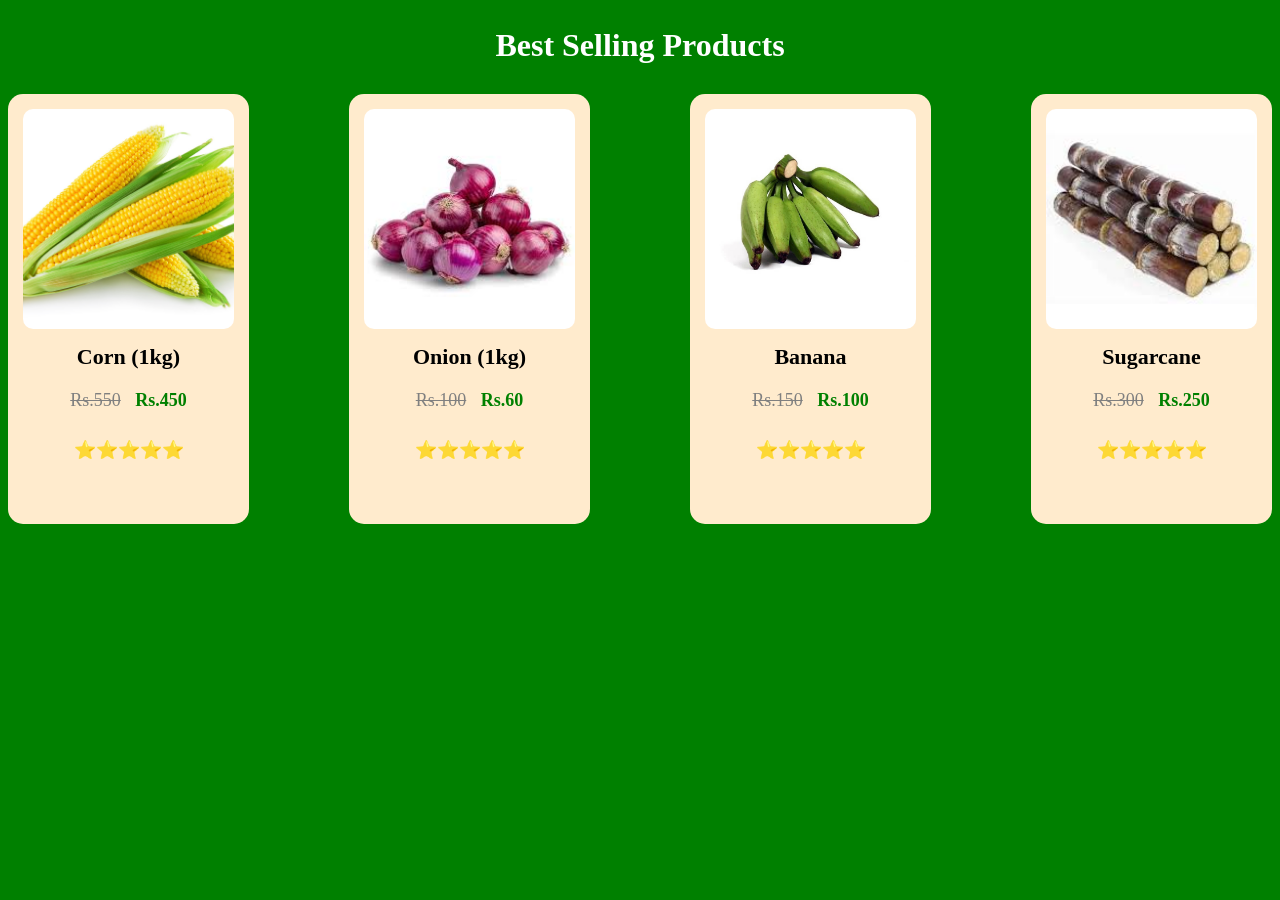
==== frontend/best.html @ 972c0581 "Initial commit - Local Farmer Market Full Stack Project" ====
<!DOCTYPE html>
<html lang="en">
<head>
    <meta charset="UTF-8">
    <meta name="viewport" content="width=device-width, initial-scale=1.0">
    <title>Best Selling Products</title>
    <link rel="stylesheet" href="style.css">
</head>
<body>

    <section class="product-section">
        <h2>Best Selling Products</h2>

        <div class="product">
            <div class="card">
                <img src="cornsale.jpg" alt="Corn">
                <h3>Corn (1kg)</h3>
                <p class="price">
                    <span class="old-price">Rs.550</span>
                    <span class="new-price">Rs.450</span>
                </p>
                <p class="rating">⭐⭐⭐⭐⭐</p>
            </div>

            <div class="card">
                <img src="onionsale.jfif" alt="Onion">
                <h3>Onion (1kg)</h3>
                <p class="price">
                    <span class="old-price">Rs.100</span>
                    <span class="new-price">Rs.60</span>
                </p>
                <p class="rating">⭐⭐⭐⭐⭐</p>
            </div>

            <div class="card">
                <img src="vaalaisale.jpeg" alt="Banana">
                <h3>Banana</h3>
                <p class="price">
                    <span class="old-price">Rs.150</span>
                    <span class="new-price">Rs.100</span>
                </p>
                <p class="rating">⭐⭐⭐⭐⭐</p>
            </div>

            <div class="card">
                <img src="karumbusale.jfif" alt="Sugarcane">
                <h3>Sugarcane</h3>
                <p class="price">
                    <span class="old-price">Rs.300</span>
                    <span class="new-price">Rs.250</span>
                </p>
                <p class="rating">⭐⭐⭐⭐⭐</p>
            </div>
        </div>
    </section>

</body>
</html>
---- frontend/style.css ----
nav{
    display: flex;
    margin-left: 30px;
}
nav ul{
    display: flex;
    list-style: none;
    gap: 50px;
    padding: 30px;
    margin: 0px;
}
nav ul li a{
    text-decoration: none;
    color: green;
    font-size: 17px;
    border-radius: 8px;
    transition: 0.3s;
}
nav ul li a:hover{
    background: black;
    color: blue;
    transform: scale(1.2)
}
.logo {
    width: 200px;   /* size control */
    height: 90px;
    padding: 2px;
}

.header-icons span{
    padding: 8px 15px;
    border-radius: 20px;
    font-size: 18px;


}
.header-icons span:hover{
    transform: scale(1.2);
}
#searchBox{
    padding: 10px 15px;
    width: 150px;
    border: 2px solid green;
    border-radius: 25px;
    outline: none;
    font-size: 12px;
}

body{
    background-color: green;
}
header{
    display: flex;
    justify-content: space-between;
    align-items: center;
    background: white;
    box-shadow: 0 2px 5px rgba(0,0,0,0,1);
    padding: 10px 30px;
}
.hero-slider{
    position: relative;
    width: 100%;
    height: 400px;
    margin: 7px auto;
    overflow: hidden;
    border-radius: 2px;
    box-shadow: 0 4px 10px rgba(0,0,0,0,2);
}
.hero-slider img{
    width: 100%;
    height: 100%;
    object-fit:cover;
    display: block;
}

.prev,
.next{
    position: absolute;
    top:50%;
    transform: translateY(-50%);
    background: white;
    border: none;
    font-size: 30px;
    width: 50px;
    height: 50px;
    border-radius: 50%;
    cursor: pointer;
    box-shadow: 0 0 10px rgba(0,0,0,0,2);

}

.prev{
    left: 20px;
}
.next{
    right: 20px;
}
.organic-range{
    position: relative;
    width: 90%;
    margin: 5px auto;
    text-align: center;
    color: white;
    padding: 10px;
    border-radius: 2px;
}
.organic-range h2{
    margin-bottom: 30px;
    font-size: 35px;
}
.range-container{
    display: flex;
    gap: 30px;
    overflow-x: auto;
    scroll-behavior: smooth;
    scrollbar-width: none;
}
.range-container::-webkit-scrollbar{
    display: none;
}
.range-item{
    min-width: 180px;
    flex-shrink: 0;
}
.range-item img{
    width: 160px;
    height: 160px;
    border-radius: 50%;
    object-fit: cover;
}
.range-item p{
    margin-top: 10px;
    font-size: 22px;
    color: white;
    text-align: center;
}
.scroll-btn{
    position: absolute;
    top: 55%;
    transform: translateY(-50%);
    width: 50px;
    height: 50px;
    border: none;
    border-radius: 50%;
    background: white;
    box-shadow: 0 0 10px rgba(0,0,0,0.2);
    cursor: pointer;
    font-size: 28px;
}
.left{
    left: -20px;
}
.right{
    right: -20px;
}
.offers h2{
    font-size: 35px;
    margin-bottom: 30px;
    text-align: center;
    color: white;
}
.offer-section{
    width: 90%;
    margin: 40px auto;
    display: flex;
    gap: 40px;
    justify-content: center;
}
.offer-section{
    flex: 1;
    height: 250px;
    border-radius: 25px;
    overflow: hidden;
    box-shadow: 0 4px 10px rgba(0,0,0,0.2);
}
.offer-card img{
    width: 350px;
    height: 100%;
    object-fit: cover;
    display: black;
    gap: 80px;
}
.product.section{
    width: 90%;
    margin: 50px auto;
    text-align: center;
}
.product-section h2{
    font-size: 32px;
    margin-bottom: 30px;
    color: white;
    text-align: center;
}
.product{
    display: flex;
    grid-template-columns: repeat(4,1fr);
    gap: 100px;
}
.card{
    
    background: blanchedalmond;
    border-radius: 15px;
    padding: 15px;
    width: 250px;
    height: 400px;
    display: flex;
    flex-direction: column;
    align-items: center;
    text-align: center;

}
.card:hover{
    transform: translateY(-8px);
}
.card img{
    width: 100%;
    height: 220px;
    object-fit: cover;
    border-radius: 10px;
    display: block;
}
.card h3{
    margin: 15px 0 10px;
    font-size: 22px;
    color: black;
}
.price{
    margin: 10px 0;
    font-size: 18px;
}
.old-price{
    text-decoration: line-through;
    color: gray;
    margin-right: 10px;
}
.new-price{
    color: green;
    font-weight: bold;
}
.rating{
    color: orange;
    font-size: 18px;
}
.product2{
    display: flex;
    grid-template-columns: repeat(4,1fr);
    gap: 100px;
    margin-top: 40px;
}
.card2{
    background: blanchedalmond;
    border-radius: 15px;
    padding: 15px;
    width: 250px;
    height: 400px;
    display: flex;
    flex-direction: column;
    align-items: center;
    text-align: center;

}
.card2:hover{
    transform: translateY(-8px);
}
.card2 img{
    width: 100%;
    height: 220px;
    object-fit: cover;
    border-radius: 10px;
    display: block;
}
.card2 h3{
    margin: 15px 0 10px;
    font-size: 22px;
    color: black;
}
.hover-cart{
    display: none;
}
.card:hover .hover-cart,
.card2:hover .hover-cart{
    display: flex;
    position: absolute;
    bottom: 195px;
    left: 50%;
    transform: translateX(-50%);
    gap: 10px;
    align-items: center;
    background: rgb(11, 228, 87);
    padding: 10px 15px;
    border-radius: 10px;
    height: 35px;
    width: 219px;
}
.cart:hover.hover-cart{
    opacity: 0;

}
.hover-cart button{
    border: none;
    background: rgb(5, 165, 240);
    color: white;
    padding: 6px 12px;
    
    cursor: pointer;
    font-size: 18px;

}
.cart-btn{
    background: orange;
}
.cart:hover img{
    transform: scale(1.05);
    transition: 0.3s;
}
.certificate h2{
    font-size: 35px;
    margin-bottom: 30px;
    text-align: center;
    color: white;
}
.certificate-section{
    width: 90%;
    margin: 40px auto;
    display: flex;
    gap: 40px;
    justify-content: center;
}
.certificate-section{
    flex: 1;
    height: 250px;
    border-radius: 25px;
    overflow: hidden;
    box-shadow: 0 4px 10px rgba(0,0,0,0.2);
}
.certificate-card img{
    width: 100%;
    height: 100%;
    object-fit: cover;
    display: black;
    gap: 80px;
    border-radius: 15px;
}
.header-icons{
    display: flex;
    align-items: center;
    gap: 15px;
    flex-wrap: nowrap;   /* next line ku pogama irukkum */
}

.search-btn{
    display: flex;
    align-items: center;
    gap: 8px;
}
.language-menu{
    position: relative;
}

.dropdown{
    display: none;
    position: absolute;
    top: 35px;
    left: 0;
    background: white;
    list-style: none;
    padding: 10px 0;
    margin: 0;
    border-radius: 8px;
    min-width: 140px;
    box-shadow: 0 4px 10px rgba(0,0,0,0.2);
}

.dropdown li{
    padding: 8px 15px;
}

.dropdown li a{
    color: black;
    text-decoration: none;
    display: block;
}

.language-menu:hover .dropdown{
    display: block;
}
.search-btn{
    position: relative;
    display: flex;
    align-items: center;
}

.search-icon{
    position: absolute;
    left: 210px;
    font-size: 16px;
}

#searchBox{
    padding: 10px 15px 10px 38px;
    width: 200px;
    border: 2px solid green;
    border-radius: 25px;
    outline: none;
    font-size: 12px;
}
.login-modal{
    display: none;
    position: fixed;
    inset: 0;
    background: rgba(0,0,0,0.6);
    justify-content: center;
    align-items: center;
}

.login-box{
    background: white;
    padding: 30px;
    border-radius: 20px;
    width: 350px;
    position: relative;
}

.login-box input{
    width: 100%;
    padding: 12px;
    margin: 10px 0;
    border: 1px solid #ccc;
    border-radius: 10px;
}

.login-box button{
    width: 100%;
    padding: 12px;
    background: green;
    color: white;
    border: none;
    border-radius: 10px;
}

.close-btn{
    position: absolute;
    top: 10px;
    right: 15px;
    cursor: pointer;
}
.cart-panel{
    position: fixed;
    top: 0;
    right: -400px;
    width: 350px;
    height: 100%;
    background: white;
    box-shadow: -4px 0 10px rgba(0,0,0,0.2);
    transition: 0.3s;
    z-index: 1000;
    display: flex;
    flex-direction: column;
}

.cart-header{
    display: flex;
    justify-content: space-between;
    align-items: center;
    padding: 20px;
    background: green;
    color: white;
}

.cart-items{
    flex: 1;
    padding: 20px;
    overflow-y: auto;
}

.cart-item{
    display: flex;
    gap: 15px;
    margin-bottom: 20px;
}

.cart-item img{
    width: 70px;
    height: 70px;
    border-radius: 10px;
    object-fit: cover;
}

.cart-footer{
    padding: 20px;
    border-top: 1px solid #ddd;
}

.cart-footer button{
    width: 100%;
    padding: 12px;
    background: green;
    color: white;
    border: none;
    border-radius: 10px;
}
.product-modal{
    display: none;
    position: fixed;
    inset: 0;
    background: rgba(0,0,0,0.6);
    justify-content: center;
    align-items: center;
    z-index: 2000;
}

.product-box{
    background: white;
    width: 400px;
    padding: 25px;
    border-radius: 20px;
    text-align: center;
    position: relative;
}

.product-box img{
    width: 220px;
    height: 220px;
    border-radius: 15px;
    object-fit: cover;
}

.product-box button{
    background: green;
    color: white;
    border: none;
    padding: 12px 20px;
    border-radius: 10px;
    margin-top: 15px;
}

.track-container{
    width: 80%;
    margin: 30px auto;
}

.order-card{
    border: 1px solid #ddd;
    padding: 20px;
    margin-bottom: 20px;
    border-radius: 10px;
    background: #fff;
}
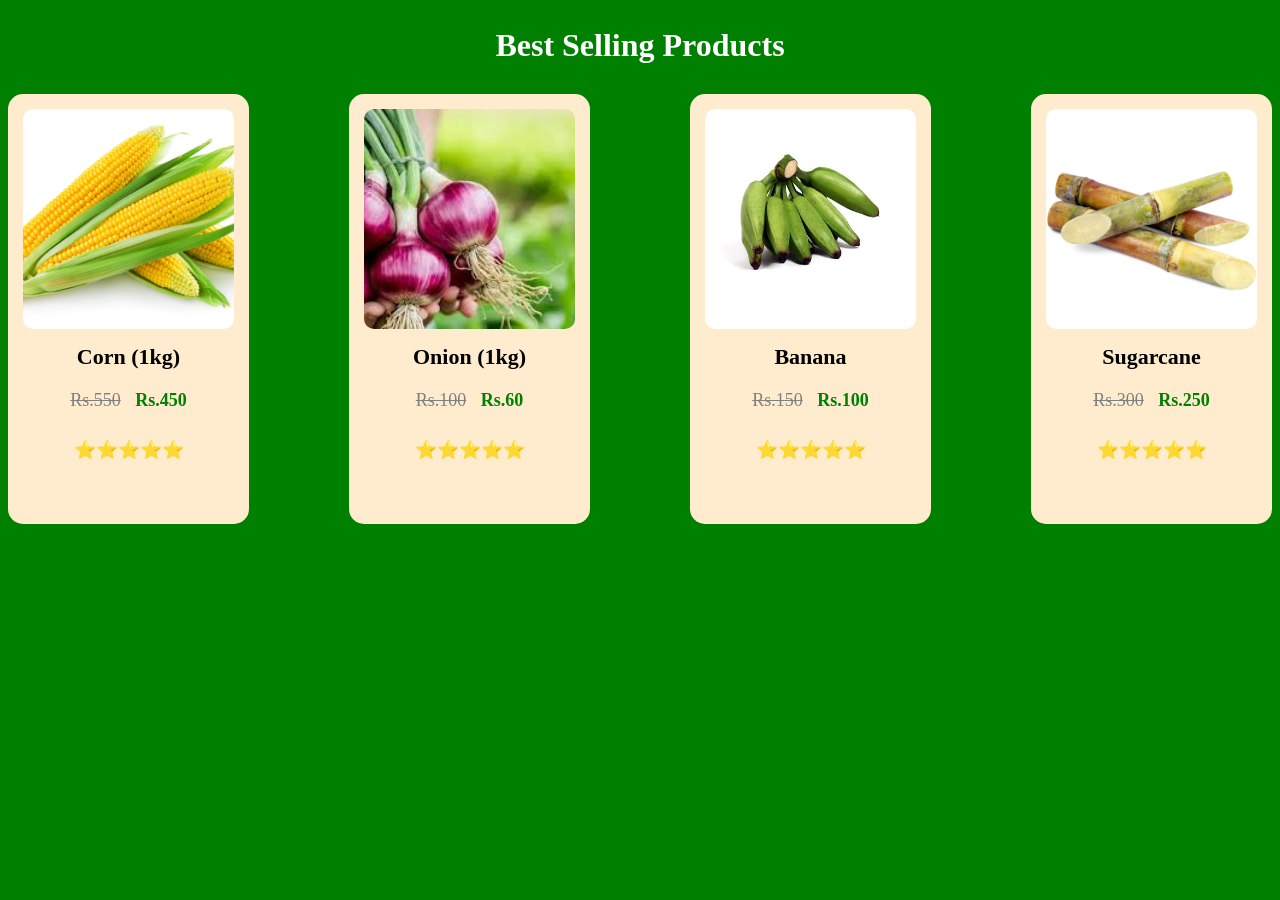
==== commit ebb93ad0: "Fresh full project upload with updated frontend backend and images" ====
--- a/frontend/best.html
+++ b/frontend/best.html
@@ -13,7 +13,7 @@
 
         <div class="product">
             <div class="card">
-                <img src="cornsale.jpg" alt="Corn">
+                <img src="images/Corn1.jpg"alt="Corn">
                 <h3>Corn (1kg)</h3>
                 <p class="price">
                     <span class="old-price">Rs.550</span>
@@ -23,7 +23,7 @@
             </div>
 
             <div class="card">
-                <img src="onionsale.jfif" alt="Onion">
+                <img src="images/Onion.jfif "alt="Onion">
                 <h3>Onion (1kg)</h3>
                 <p class="price">
                     <span class="old-price">Rs.100</span>
@@ -33,7 +33,7 @@
             </div>
 
             <div class="card">
-                <img src="vaalaisale.jpeg" alt="Banana">
+                <img src="images/Banana1.jpeg" alt="Banana">
                 <h3>Banana</h3>
                 <p class="price">
                     <span class="old-price">Rs.150</span>
@@ -43,7 +43,7 @@
             </div>
 
             <div class="card">
-                <img src="karumbusale.jfif" alt="Sugarcane">
+                <img src="images/Sugarcane1.jpg"alt="Sugarcane">
                 <h3>Sugarcane</h3>
                 <p class="price">
                     <span class="old-price">Rs.300</span>
--- a/frontend/style.css
+++ b/frontend/style.css
@@ -1,30 +1,43 @@
 nav{
     display: flex;
     margin-left: 30px;
+    align-items: center;
 }
 nav ul{
     display: flex;
+    align-items: center;
     list-style: none;
-    gap: 50px;
-    padding: 30px;
+    gap: 80px;
+    padding: 0px;
     margin: 0px;
+}
+nav ul li{
+    display: flex;
+    align-items: center;
 }
 nav ul li a{
     text-decoration: none;
     color: green;
-    font-size: 17px;
-    border-radius: 8px;
+    font-size: 16px;
+    border-radius: 18px;
     transition: 0.3s;
-}
+    cursor: pointer;
+    white-space: nowrap;
+    line-height: normal;
+    padding: 0;
+}
+
 nav ul li a:hover{
-    background: black;
-    color: blue;
-    transform: scale(1.2)
+    color: green;
+    font-weight: bold;
+    text-shadow: 0 0 8px lightgreen;
+    transform: scale(1.05);
 }
 .logo {
-    width: 200px;   /* size control */
-    height: 90px;
-    padding: 2px;
+    width: 250px;   /* size control */
+    height: 120px;
+    padding: 0px;
+    text-align: left;
 }
 
 .header-icons span{
@@ -37,15 +50,116 @@
 .header-icons span:hover{
     transform: scale(1.2);
 }
+.search-btn{
+    position: relative;
+    display: flex;
+    align-items: center;
+}
+
 #searchBox{
-    padding: 10px 15px;
-    width: 150px;
+    padding: 100px 150px 10px 38px;
+    width: 20px;
+    height: 18px;
     border: 2px solid green;
     border-radius: 25px;
     outline: none;
-    font-size: 12px;
-}
-
+    font-size: 14px;
+}
+
+.search-icon{
+    position: absolute;
+    left: 15px;
+    font-size: 18px;
+    cursor: pointer;
+}
+.payment-buttons{
+    display: flex;
+    gap: 10px;
+    margin-bottom: 15px;
+}
+
+.pay-btn{
+    flex: 1;
+    padding: 12px;
+    background: #f2f2f2;
+    color: black;
+    border: 1px solid #ccc;
+    border-radius: 10px;
+    cursor: pointer;
+    font-weight: bold;
+}
+
+.pay-btn.active{
+    background: green;
+    color: white;
+}
+.upload-box {
+    width: 92%;
+    margin: 40px auto;
+    background: linear-gradient(135deg, #ffffff, #f7fff7);
+    padding: 35px;
+    border-radius: 20px;
+    box-shadow: 0 10px 25px rgba(0, 0, 0, 0.15);
+    border: 2px solid #d8f3dc;
+}
+
+.upload-box h2 {
+    font-size: 34px;
+    margin-bottom: 25px;
+    color: #1b4332;
+    font-weight: bold;
+}
+
+.upload-form {
+    display: flex;
+    gap: 15px;
+    flex-wrap: wrap;
+    align-items: center;
+}
+
+.upload-form input {
+    flex: 1;
+    min-width: 220px;
+    padding: 14px 18px;
+    border: 1px solid #b7e4c7;
+    border-radius: 12px;
+    outline: none;
+    font-size: 16px;
+    background: #fff;
+    transition: 0.3s;
+}
+
+.upload-form input:focus {
+    border-color: #2d6a4f;
+    box-shadow: 0 0 8px rgba(45, 106, 79, 0.3);
+}
+
+.upload-form button {
+    padding: 14px 28px;
+    background: linear-gradient(135deg, #2d6a4f, #40916c);
+    color: white;
+    border: none;
+    border-radius: 12px;
+    font-size: 16px;
+    font-weight: bold;
+    cursor: pointer;
+    transition: 0.3s;
+}
+
+.upload-form button:hover {
+    transform: translateY(-2px);
+    box-shadow: 0 8px 18px rgba(45, 106, 79, 0.3);
+}
+.place-order-btn{
+    width: 100%;
+    padding: 12px;
+    background: green;
+    color: white;
+    border: none;
+    border-radius: 10px;
+    font-size: 16px;
+    font-weight: bold;
+}
 body{
     background-color: green;
 }
@@ -53,47 +167,90 @@
     display: flex;
     justify-content: space-between;
     align-items: center;
-    background: white;
+    background: rgb(242, 242, 48);
+    height: 100px;
     box-shadow: 0 2px 5px rgba(0,0,0,0,1);
     padding: 10px 30px;
 }
-.hero-slider{
+.hero-slider {
     position: relative;
     width: 100%;
-    height: 400px;
-    margin: 7px auto;
+    height: 550px;
+    margin: 1px auto;
     overflow: hidden;
-    border-radius: 2px;
-    box-shadow: 0 4px 10px rgba(0,0,0,0,2);
-}
-.hero-slider img{
+    border-radius: 10px;
+    box-shadow: 0 4px 10px rgba(0, 0, 0, 0.2);
+}
+
+.hero-slider img {
     width: 100%;
     height: 100%;
-    object-fit:cover;
+    object-fit: fill;   /* full box fill */
     display: block;
-}
-
+    animation: zoomBanner 10s ease-in-out infinite alternate;
+}
+@keyframes zoomBanner {
+    from {
+        transform: scale(1);
+    }
+    to {
+        transform: scale(1.05);
+    }
+}
 .prev,
 .next{
     position: absolute;
-    top:50%;
+    top: 50%;
     transform: translateY(-50%);
-    background: white;
+    background: rgba(0,0,0,0.4);
+    color: white;
     border: none;
-    font-size: 30px;
-    width: 50px;
-    height: 50px;
-    border-radius: 50%;
-    cursor: pointer;
-    box-shadow: 0 0 10px rgba(0,0,0,0,2);
-
+    font-size: 45px;
+    cursor: pointer;
+    padding: 15px 10px;
+    display: none;
+    transition: 0.3s;
 }
 
 .prev{
-    left: 20px;
-}
+    left: 10px;
+}
+
 .next{
-    right: 20px;
+    right: 10px;
+}
+
+/* hover panna mattum show */
+.hero-slider:hover .prev,
+.hero-slider:hover .next{
+    display: block;
+}
+.scroll-text-banner{
+    width: 100%;
+    background: yellow;
+    overflow: hidden;
+    white-space: nowrap;
+    padding: 12px 0;
+    margin: 3px 0;
+    border-radius: 1px;
+}
+
+.scroll-text{
+    display: inline-block;
+    color: brown;
+    font-size: 28px;
+    font-weight: bold;
+    animation: moveText 20s linear infinite;
+    padding-left: 100%;
+}
+
+@keyframes moveText{
+    from{
+        transform: translateX(0);
+    }
+    to{
+        transform: translateX(-100%);
+    }
 }
 .organic-range{
     position: relative;
@@ -134,6 +291,7 @@
     color: white;
     text-align: center;
 }
+
 .scroll-btn{
     position: absolute;
     top: 55%;
@@ -437,7 +595,78 @@
     border: none;
     border-radius: 10px;
 }
-
+.login-box{
+    background: white;
+    padding: 35px;
+    border-radius: 20px;
+    width: 420px;
+    position: relative;
+    box-shadow: 0 10px 30px rgba(0,0,0,0.25);
+}
+
+.login-box h2{
+    color: green;
+    text-align: center;
+    margin-bottom: 20px;
+}
+
+.login-box input,
+.login-box select{
+    width: 100%;
+    padding: 14px;
+    margin: 10px 0;
+    border: 1px solid #ddd;
+    border-radius: 10px;
+    font-size: 15px;
+}
+
+.login-box button{
+    width: 100%;
+    padding: 14px;
+    background: linear-gradient(45deg, green, #00a651);
+    color: white;
+    border: none;
+    border-radius: 10px;
+    font-size: 16px;
+    cursor: pointer;
+    font-weight: bold;
+}
+
+.login-box p{
+    text-align: center;
+    color: blue;
+    cursor: pointer;
+    margin-top: 15px;
+}
+.success-popup{
+    display: none;
+    position: fixed;
+    inset: 0;
+    backdrop-filter: blur(8px);
+    background: rgba(0,0,0,0.35);
+    z-index: 5000;
+    justify-content: center;
+    align-items: center;
+}
+
+.success-box{
+    background: white;
+    width: 500px;
+    height: 300px;
+    border-radius: 25px;
+    display: flex;
+    flex-direction: column;
+    justify-content: center;
+    align-items: center;
+    font-size: 90px;
+    box-shadow: 0 10px 40px rgba(0,0,0,0.3);
+}
+
+.success-box h1{
+    font-size: 32px;
+    color: green;
+    margin-top: 20px;
+}
 .close-btn{
     position: absolute;
     top: 10px;
@@ -524,7 +753,27 @@
     border-radius: 15px;
     object-fit: cover;
 }
-
+.language-menu{
+    position: relative;
+    display: inline-block;
+}
+.language-menu:hover .dropdown{
+    display: block;
+}
+.dropdown{
+    display: none;
+    position: absolute;
+    top: 30px;
+    left: 0;
+    background: white;
+    list-style: none;
+    padding: 8px 0;
+    margin: 0;
+    border-radius: 8px;
+    min-width: 170px;
+    z-index: 999;
+    box-shadow: 0 4px 10px rgba(0,0,0,0.2);
+}
 .product-box button{
     background: green;
     color: white;
@@ -545,4 +794,95 @@
     margin-bottom: 20px;
     border-radius: 10px;
     background: #fff;
+}
+.premium-footer{
+    background:#2f2f31;
+    color:white;
+    margin-top:60px;
+    font-family:Arial,sans-serif;
+}
+
+.footer-container{
+    display:flex;
+    justify-content:space-between;
+    gap:60px;
+    padding:70px 80px 40px;
+    flex-wrap:wrap;
+}
+
+.footer-column h3{
+    margin-bottom:25px;
+    font-size:32px;
+    font-weight:bold;
+}
+
+.footer-column p{
+    color:#d8d8d8;
+    line-height:2;
+    font-size:22px;
+    margin:0;
+}
+.social-icons{
+    margin-top:20px;
+    display:flex;
+    gap:15px;
+}
+
+.social-icons span{
+    width:45px;
+    height:45px;
+    border:1px solid #777;
+    display:flex;
+    align-items:center;
+    justify-content:center;
+    font-size:22px;
+}
+
+.newsletter-box{
+    display:flex;
+    margin-top:20px;
+    border:1px solid #777;
+    border-radius:30px;
+    overflow:hidden;
+    width:360px;
+}
+
+.newsletter-box input{
+    flex:1;
+    padding:15px;
+    border:none;
+    outline:none;
+    background:transparent;
+    color:white;
+    font-size:18px;
+}
+.newsletter-box button{
+    background:#1e1e1f;
+    color:white;
+    border:none;
+    padding:15px 25px;
+    font-size:18px;
+    cursor:pointer;
+}
+
+.payment-section{
+    padding:20px 80px 50px;
+}
+
+.payment-section h3{
+    font-size:30px;
+    margin-bottom:20px;
+}
+
+.payment-icons{
+    display:flex;
+    gap:12px;
+    flex-wrap:wrap;
+    font-size:34px;
+}
+.footer-bottom{
+    background:#2faa1f;
+    padding:18px;
+    text-align:center;
+    font-size:22px;
 }
